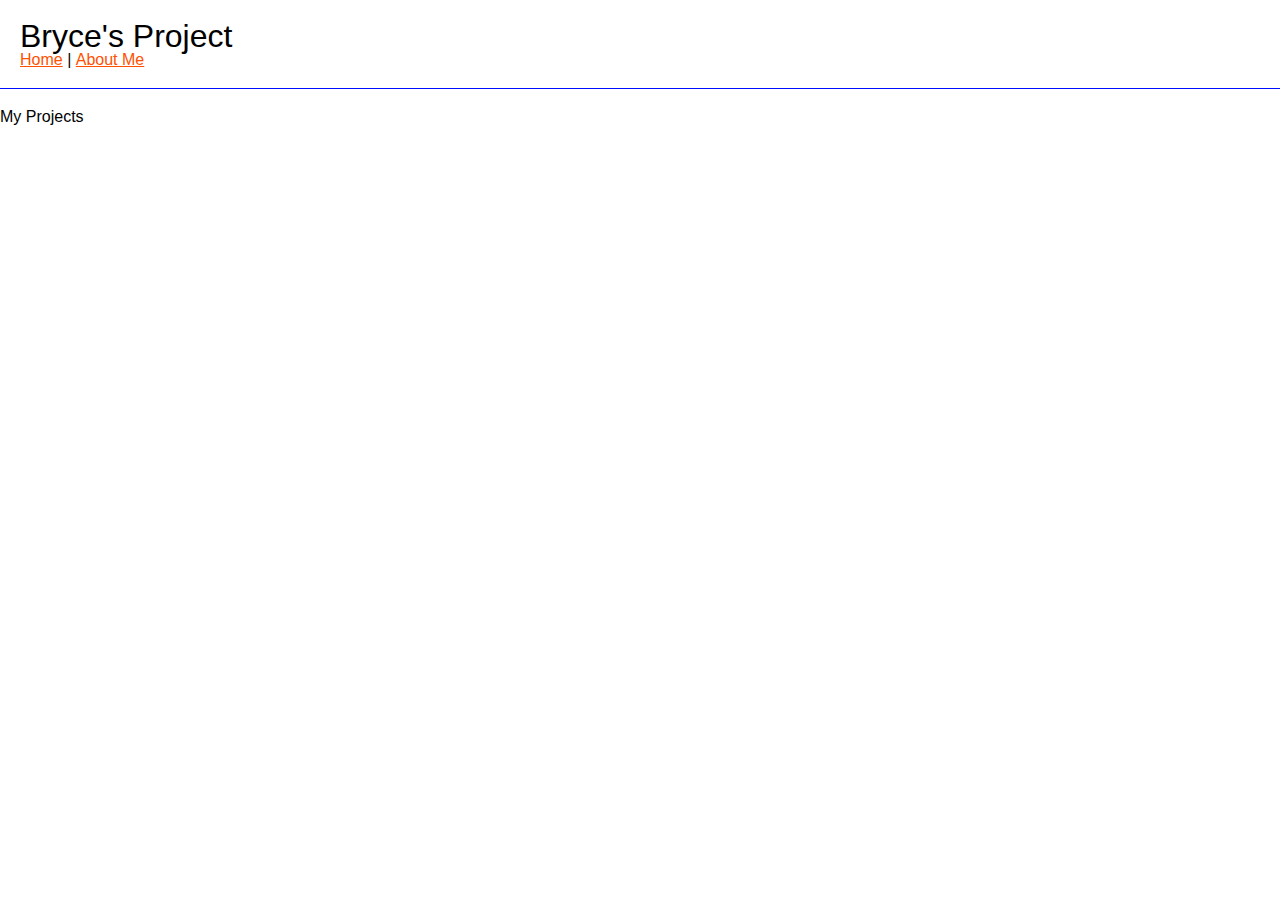
==== index.html @ d21f3ca3 "Add files via upload" ====
<!DOCTYPE html>
<html>

<head>
  <meta charset="utf-8">
  <meta name="viewport" content="width=device-width">
  <title>replit</title>
  <link href="reset.css" rel="stylesheet" type="text/css" />
  <link href="style.css" rel="stylesheet" type="text/css" />
</head>

<body>
<header>
  <h1>Bryce's Project</h1>
  <nav>
    <ul>
      <li><a href="index.html">Home</a></li>
      <li>|</li>
      <li><a href="aboutme.html">About Me</a></li>
    </ul>
    </ul>
  </nav></h1>
</header>
  <div id="Projects">

    <h2>My Projects</h2>
</body>
</html>
---- style.css ----
html {
  height: 100%;
  width: 100%;
}
body {
  font-family: sans-serif;
}
a {
  color: rgb(255, 81, 0);
}
a:hover {
  color: #00AEFF
}
.clear{
  clear: both;
}
header {
  margin-bottom: 20px;
  padding: 20px;
  border-bottom: 1px solid rgb(0, 14, 255);
}
#project-container {
  Margin: 0 auto; /* centers project div*/
  width: 90%; /* adds space on either side */
  max-width: 600px;
}
.project img, #aboutme img {
  width: 250px;
  float: left;
  margin-right: 10px;
  margin-bottom: 10px;
}
.project h2, #aboutme h2 {
  font-size
}
header h1 {
  font-size: 2em;
}
header nav ul li {
  display: inline;
}
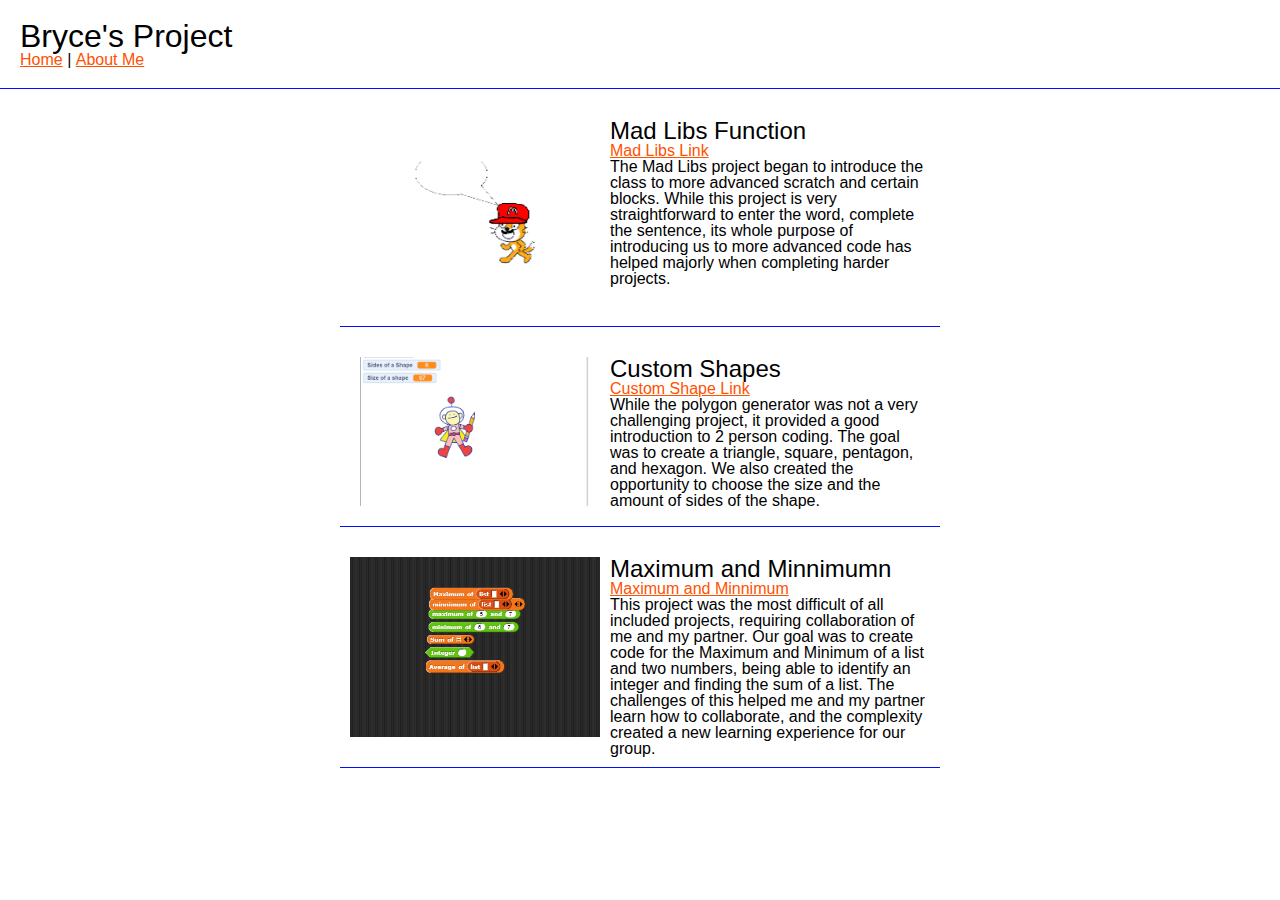
==== commit 185cf28b: "Add files via upload" ====
--- a/index.html
+++ b/index.html
@@ -19,10 +19,32 @@
       <li><a href="aboutme.html">About Me</a></li>
     </ul>
     </ul>
-  </nav></h1>
+  </nav>
 </header>
-  <div id="Projects">
-
-    <h2>My Projects</h2>
+<div id="project-container">
+  <!-- start of template -->
+<div class="project">
+  <img src="img/download.png" alt="Mad Libs Picture" />
+  <h2>Mad Libs Function</h2>
+  <p><a href="https://scratch.mit.edu/projects/892438775https://scratch.mit.edu/projects/892438775">Mad Libs Link</a></p>
+  <p>The Mad Libs project began to introduce the class to more advanced scratch and certain blocks. While this project is very straightforward to enter the word, complete the sentence, its whole purpose of introducing us to more advanced code has helped majorly when completing harder projects.</p>
+  <div class="clear"></div>
+</div>
+  <!-- end of template -->
+  <div class="project">
+    <img src="img/Capture.PNG" alt="Custom Shapes" />
+    <h2>Custom Shapes</h2>
+    <p><a href="https://scratch.mit.edu/projects/898520714/">Custom Shape Link</a></p>
+    <p> While the polygon generator was not a very challenging project, it provided a good introduction to 2 person coding. The goal was to create a triangle, square, pentagon, and hexagon. We also created the opportunity to choose the size and the amount of sides of the shape.</p>
+    <div class="clear"></div>
+  </div>
+  
+  <div class="project">
+    <img src="img/234.PNG" alt="Maximum and Minnimum" />
+    <h2>Maximum and Minnimumn</h2>
+    <p><a href="https://snap.berkeley.edu/project?username=mtebtm&projectname=max%20and%20min">Maximum and Minnimum</a></p>
+    <p>This project was the most difficult of all included projects, requiring collaboration of me and my partner. Our goal was to create code for the Maximum and Minimum of a list and two numbers, being able to identify an integer and finding the sum of a list. The challenges of this helped me and my partner learn how to collaborate, and the complexity created a new learning experience for our group.</p>
+  </div>
+</div>
 </body>
 </html>--- a/style.css
+++ b/style.css
@@ -20,9 +20,14 @@
   border-bottom: 1px solid rgb(0, 14, 255);
 }
 #project-container {
-  Margin: 0 auto; /* centers project div*/
+  margin: 0 auto; /* centers project div*/
   width: 90%; /* adds space on either side */
   max-width: 600px;
+}
+.project {
+  margin-bottom: 20px;
+  padding: 10px;
+  border-bottom: 1px solid rgb(0, 14, 255);
 }
 .project img, #aboutme img {
   width: 250px;
@@ -31,7 +36,7 @@
   margin-bottom: 10px;
 }
 .project h2, #aboutme h2 {
-  font-size
+  font-size: 1.5em;
 }
 header h1 {
   font-size: 2em;
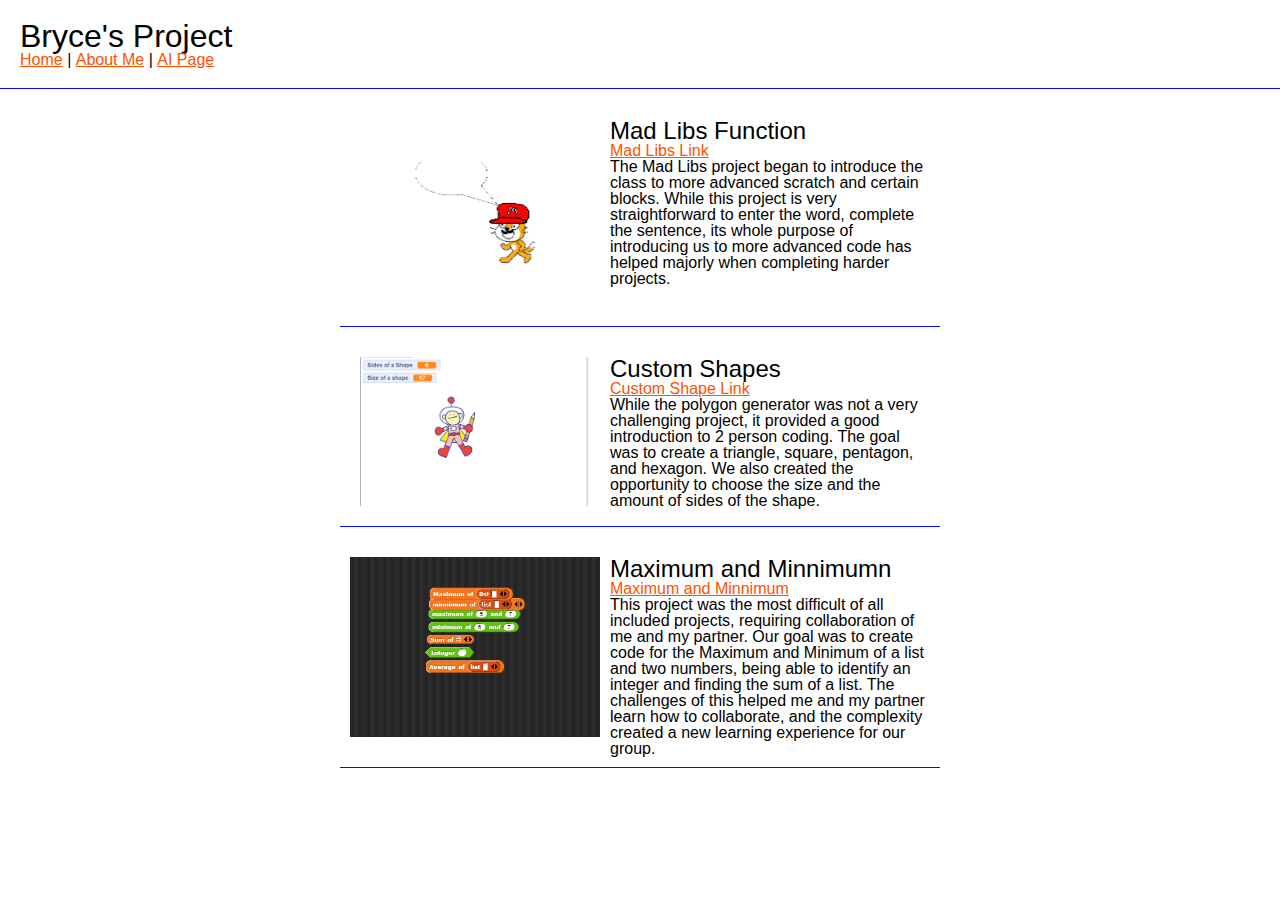
==== commit d4208d55: "Rename index (1).html to index.html" ====
--- a/index.html
+++ b/index.html
@@ -17,6 +17,8 @@
       <li><a href="index.html">Home</a></li>
       <li>|</li>
       <li><a href="aboutme.html">About Me</a></li>
+      <li>|</li>
+      <li><a href="AI.html">AI Page</a></li>
     </ul>
     </ul>
   </nav>
@@ -47,4 +49,4 @@
   </div>
 </div>
 </body>
-</html>+</html>
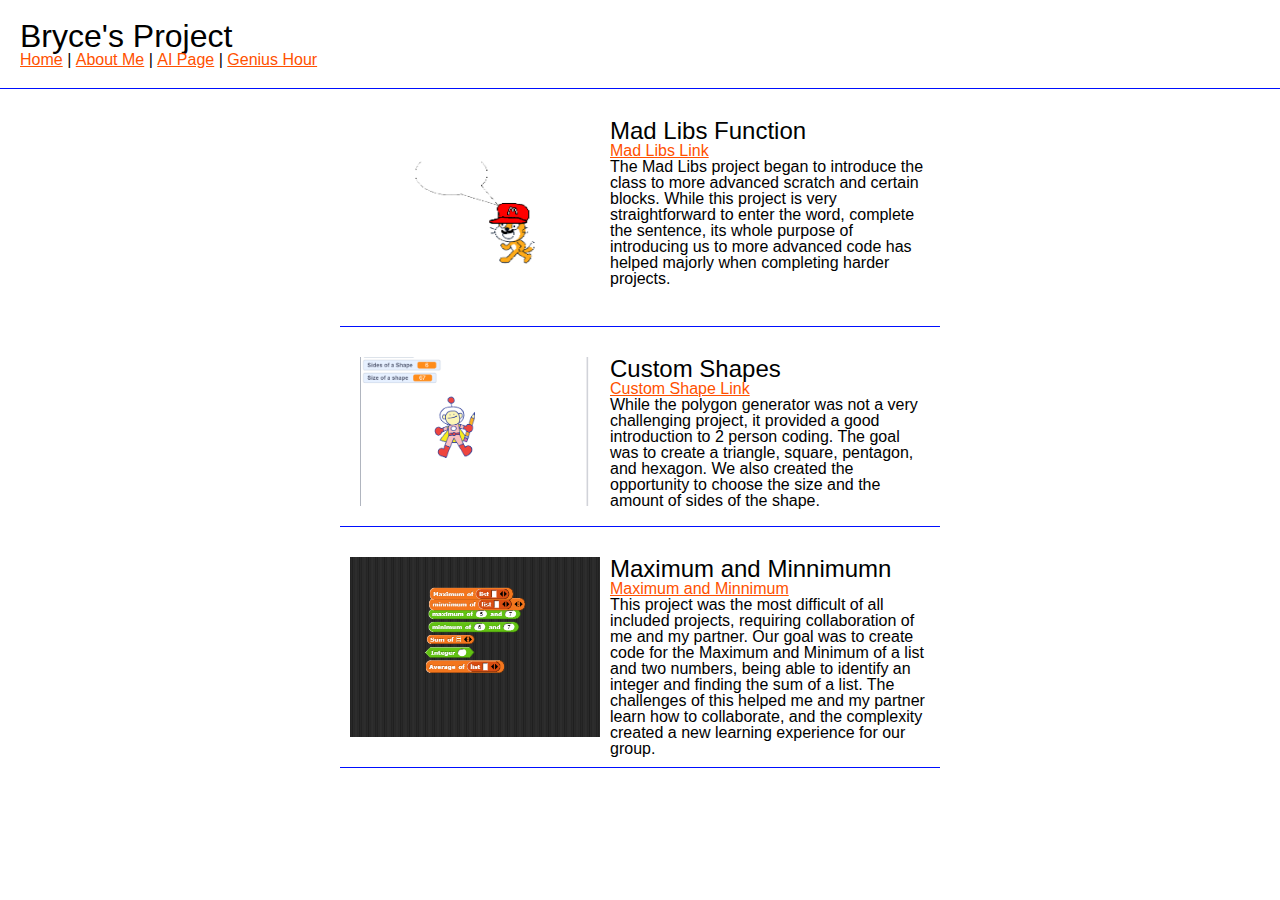
==== commit 4f6dd36e: "Update index.html" ====
--- a/index.html
+++ b/index.html
@@ -19,6 +19,8 @@
       <li><a href="aboutme.html">About Me</a></li>
       <li>|</li>
       <li><a href="AI.html">AI Page</a></li>
+      <li>|</li>
+      <li><a href="geniushour.html">Genius Hour</a></li>
     </ul>
     </ul>
   </nav>
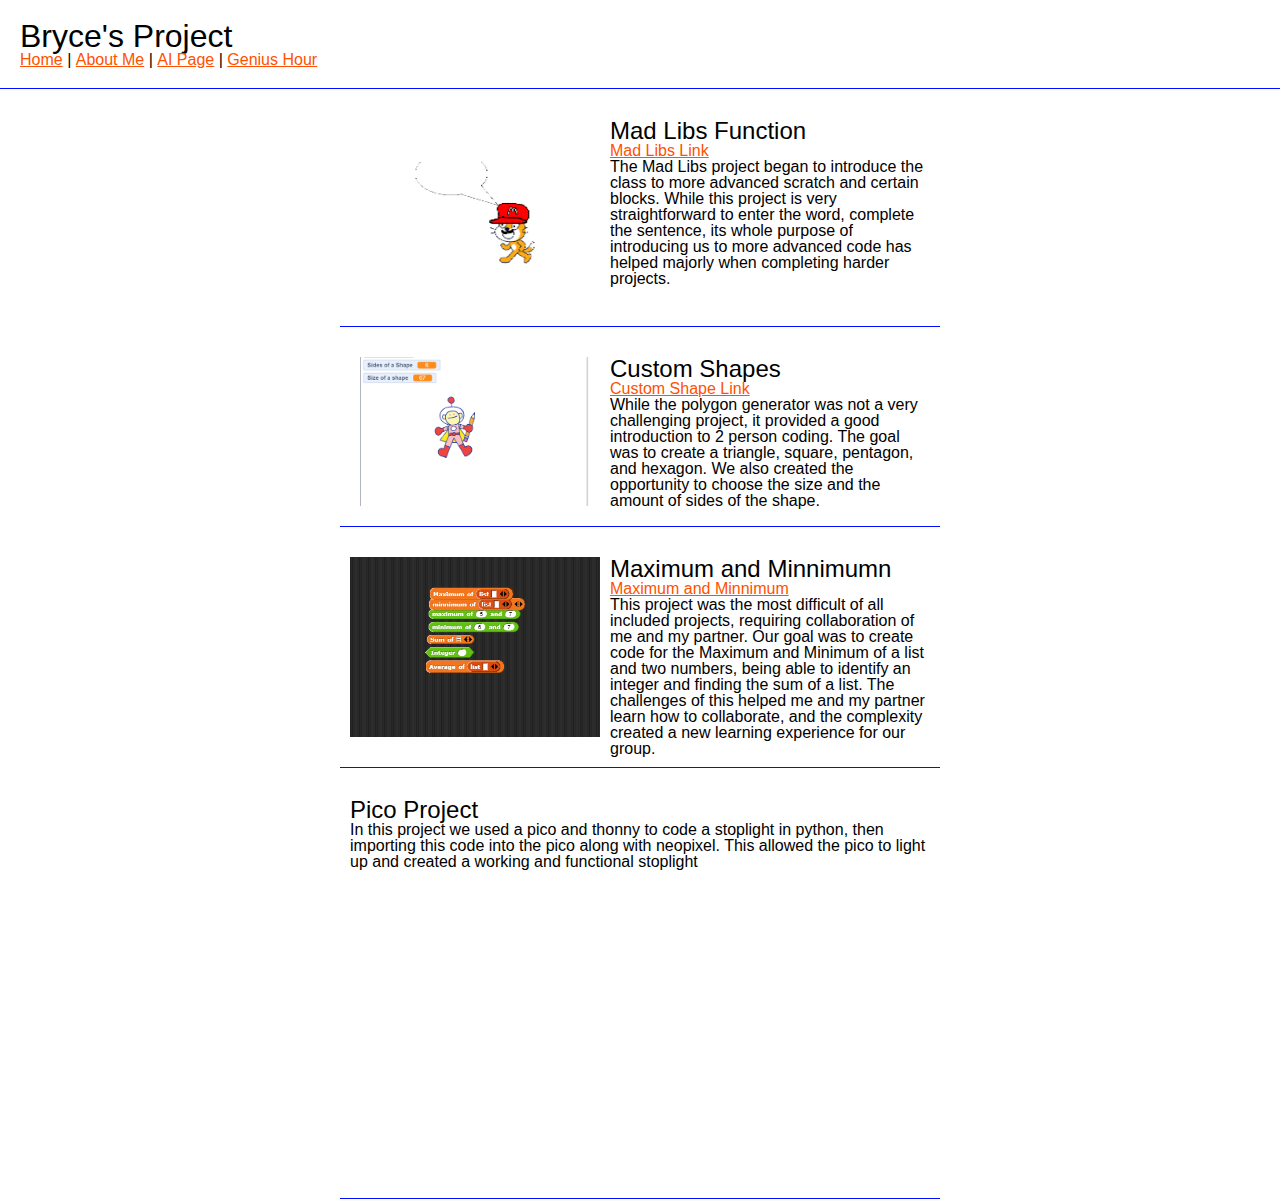
==== commit 658a051e: "Update index.html" ====
--- a/index.html
+++ b/index.html
@@ -48,7 +48,13 @@
     <h2>Maximum and Minnimumn</h2>
     <p><a href="https://snap.berkeley.edu/project?username=mtebtm&projectname=max%20and%20min">Maximum and Minnimum</a></p>
     <p>This project was the most difficult of all included projects, requiring collaboration of me and my partner. Our goal was to create code for the Maximum and Minimum of a list and two numbers, being able to identify an integer and finding the sum of a list. The challenges of this helped me and my partner learn how to collaborate, and the complexity created a new learning experience for our group.</p>
+    <div class="clear"></div>
   </div>
+  <div class="project">
+    <h2>Pico Project</h2>
+    <p>In this project we used a pico and thonny to code a stoplight in python, then importing this code into the pico along with neopixel. This allowed the pico to light up and created a working and functional stoplight</p>
+    <iframe width="560" height="315" src="https://www.youtube.com/embed/QsYSzZ-QKOc?si=2UOuUTh3viLWg2eS" title="YouTube video player" frameborder="0" allow="accelerometer; autoplay; clipboard-write; encrypted-media; gyroscope; picture-in-picture; web-share" referrerpolicy="strict-origin-when-cross-origin" allowfullscreen></iframe>
+    
 </div>
 </body>
 </html>
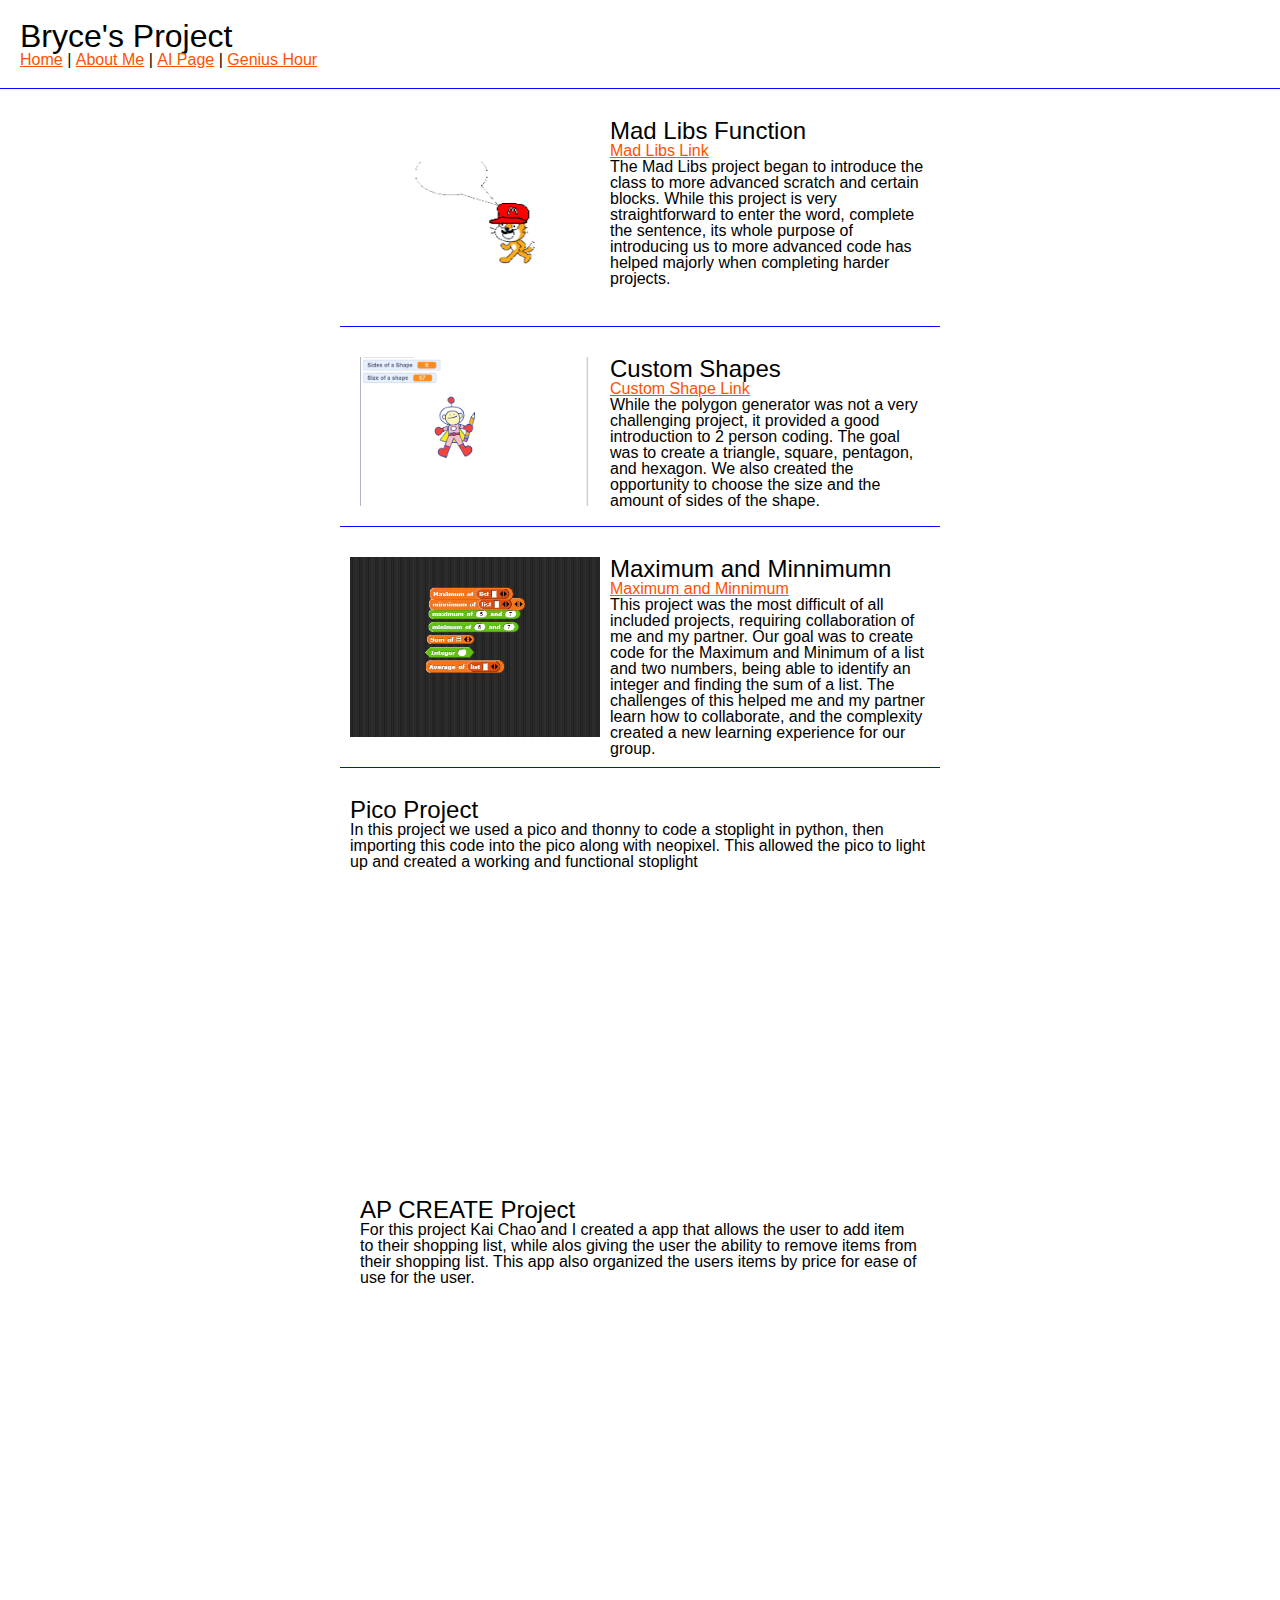
==== commit 7ad59edd: "Update index.html" ====
--- a/index.html
+++ b/index.html
@@ -54,6 +54,10 @@
     <h2>Pico Project</h2>
     <p>In this project we used a pico and thonny to code a stoplight in python, then importing this code into the pico along with neopixel. This allowed the pico to light up and created a working and functional stoplight</p>
     <iframe width="560" height="315" src="https://www.youtube.com/embed/QsYSzZ-QKOc?si=2UOuUTh3viLWg2eS" title="YouTube video player" frameborder="0" allow="accelerometer; autoplay; clipboard-write; encrypted-media; gyroscope; picture-in-picture; web-share" referrerpolicy="strict-origin-when-cross-origin" allowfullscreen></iframe>
+<div class="project">
+      <h2>AP CREATE Project</h2>
+      <p>For this project Kai Chao and I created a app that allows the user to add item to their shopping list, while alos giving the user the ability to remove items from their shopping list. This app also organized the users items by price for ease of use for the user.</p>
+      <iframe width="560" height="315" src="https://www.youtube.com/embed/WWStvd1GX2k?si=uss4CZKpf7WLomI-" title="YouTube video player" frameborder="0" allow="accelerometer; autoplay; clipboard-write; encrypted-media; gyroscope; picture-in-picture; web-share" referrerpolicy="strict-origin-when-cross-origin" allowfullscreen></iframe>
     
 </div>
 </body>
